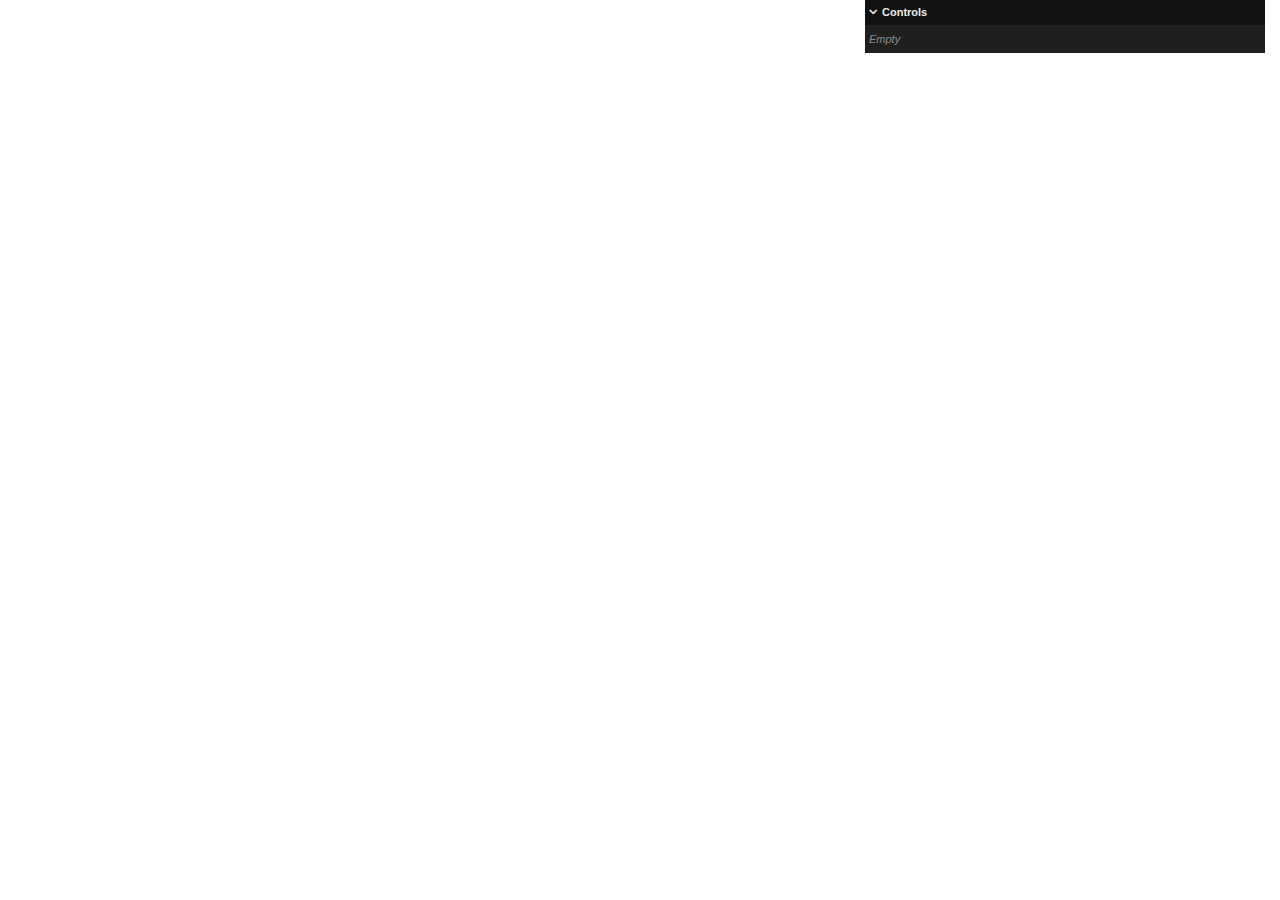
==== index.html @ ea1aee9b "init" ====
<!doctype html>
<html lang="en">
  <head>
    <meta charset="UTF-8" />
    <meta name="viewport" content="width=device-width, initial-scale=1.0" />
    <title>trln</title>
    <script type="module" crossorigin src="./assets/index-B-H889_Q.js"></script>
    <link rel="stylesheet" crossorigin href="./assets/index-CmUW3qPR.css">
  </head>
  <body>
    <div id="app">
      <canvas></canvas>
    </div>
  </body>
</html>
---- assets/index-CmUW3qPR.css ----
* {
  box-sizing: border-box;
}

body {
  margin: 0;
}

canvas {
  position: absolute;
  top: 0;
  left: 0;
  right: 0;
  bottom: 0;
}
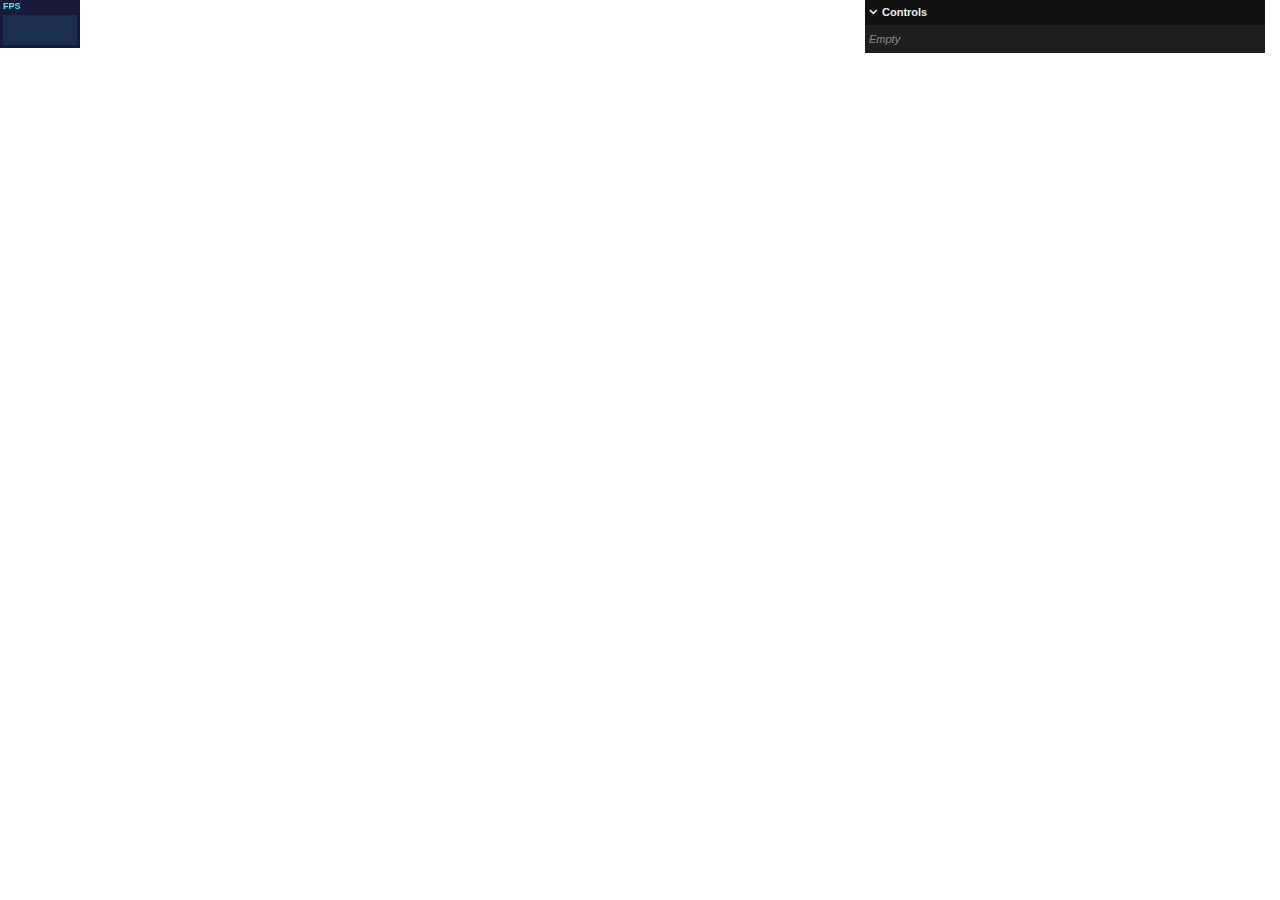
==== commit 357fe0cc: "added stats monitor" ====
--- a/index.html
+++ b/index.html
@@ -4,7 +4,7 @@
     <meta charset="UTF-8" />
     <meta name="viewport" content="width=device-width, initial-scale=1.0" />
     <title>trln</title>
-    <script type="module" crossorigin src="./assets/index-B-H889_Q.js"></script>
+    <script type="module" crossorigin src="./assets/index-C-7lgpts.js"></script>
     <link rel="stylesheet" crossorigin href="./assets/index-CmUW3qPR.css">
   </head>
   <body>
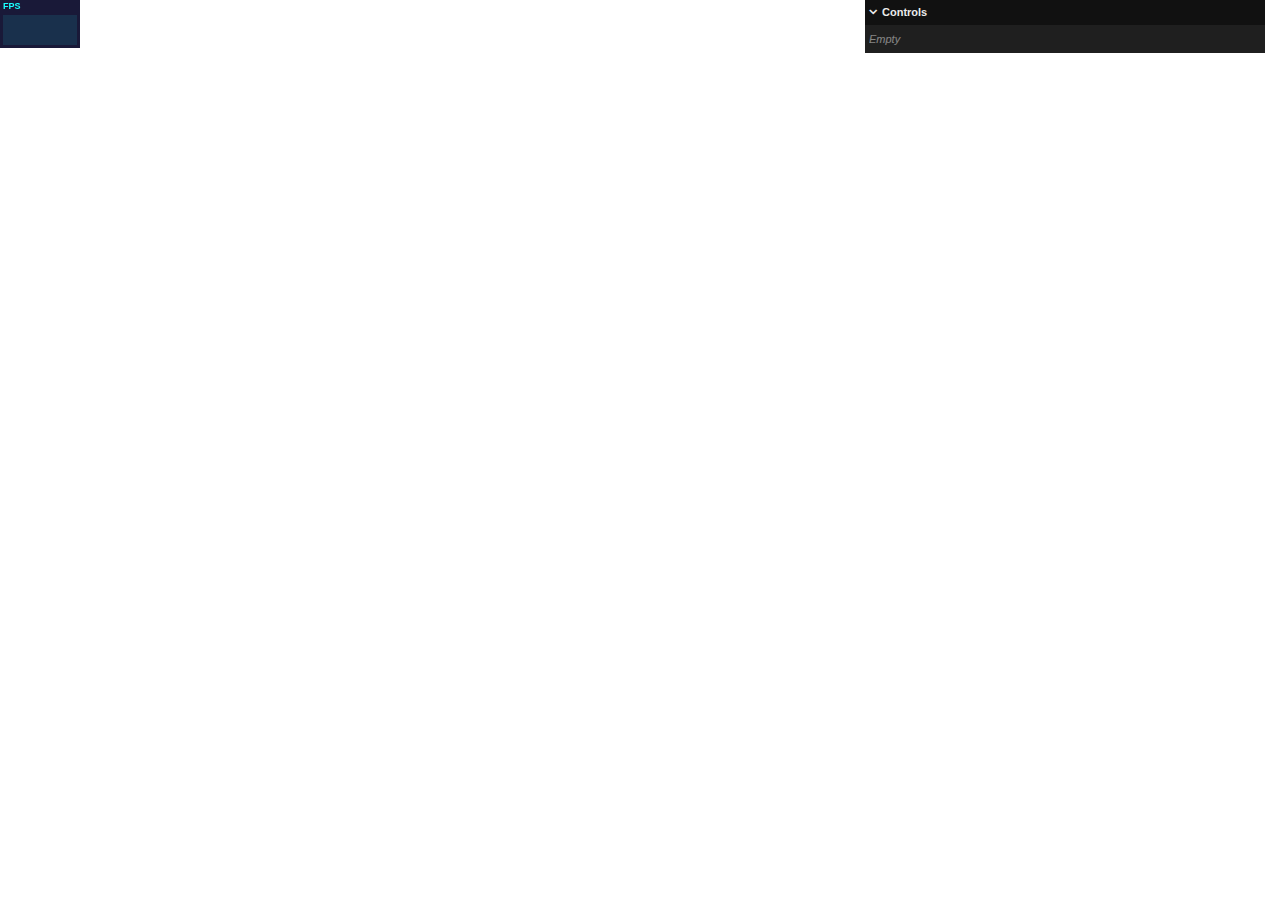
==== commit dc359ab6: "additional materials tests." ====
--- a/index.html
+++ b/index.html
@@ -1,15 +1,18 @@
-<!doctype html>
-<html lang="en">
-  <head>
-    <meta charset="UTF-8" />
-    <meta name="viewport" content="width=device-width, initial-scale=1.0" />
-    <title>trln</title>
-    <script type="module" crossorigin src="./assets/index-C-7lgpts.js"></script>
-    <link rel="stylesheet" crossorigin href="./assets/index-CmUW3qPR.css">
-  </head>
-  <body>
-    <div id="app">
-      <canvas></canvas>
-    </div>
-  </body>
-</html>
+<!doctype html>
+<html lang="en">
+  <head>
+    <meta charset="UTF-8" />
+    <meta name="viewport" content="width=device-width, initial-scale=1.0" />+
+    <title>trln</title>
+    <script type="module" crossorigin src="./assets/main-DlCJ9FA1.js"></script>
+    <link rel="modulepreload" crossorigin href="./assets/MeshRefractionMaterial-BmDKIvBb.js">
+    <link rel="modulepreload" crossorigin href="./assets/MeshGemMaterial-BVgjUQvY.js">
+    <link rel="stylesheet" crossorigin href="./assets/MeshRefractionMaterial-rhjPaJKu.css">
+  </head>
+  <body>
+    <div id="app">
+      <canvas></canvas>
+    </div>
+  </body>
+</html>
--- a/assets/MeshRefractionMaterial-rhjPaJKu.css
+++ b/assets/MeshRefractionMaterial-rhjPaJKu.css
@@ -0,0 +1,15 @@
+* {
+  box-sizing: border-box;
+}
+
+body {
+  margin: 0;
+}
+
+canvas {
+  position: absolute;
+  top: 0;
+  left: 0;
+  right: 0;
+  bottom: 0;
+}
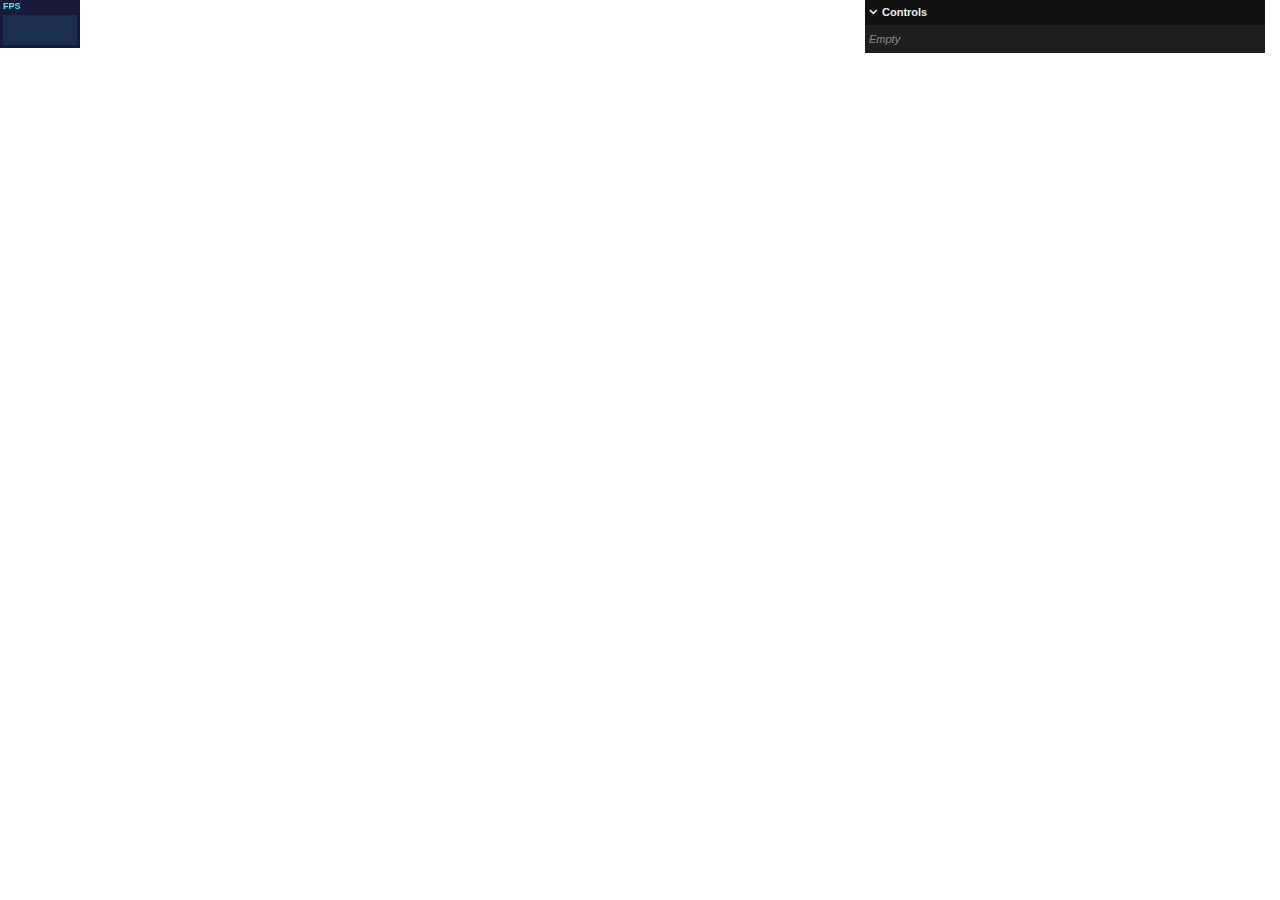
==== commit 66270257: "cocktail-ring test." ====
--- a/index.html
+++ b/index.html
@@ -5,7 +5,7 @@
     <meta name="viewport" content="width=device-width, initial-scale=1.0" /> 
     <title>trln</title>
-    <script type="module" crossorigin src="./assets/main-DlCJ9FA1.js"></script>
+    <script type="module" crossorigin src="./assets/main-ls9CVFKe.js"></script>
     <link rel="modulepreload" crossorigin href="./assets/MeshRefractionMaterial-BmDKIvBb.js">
     <link rel="modulepreload" crossorigin href="./assets/MeshGemMaterial-BVgjUQvY.js">
     <link rel="stylesheet" crossorigin href="./assets/MeshRefractionMaterial-rhjPaJKu.css">
